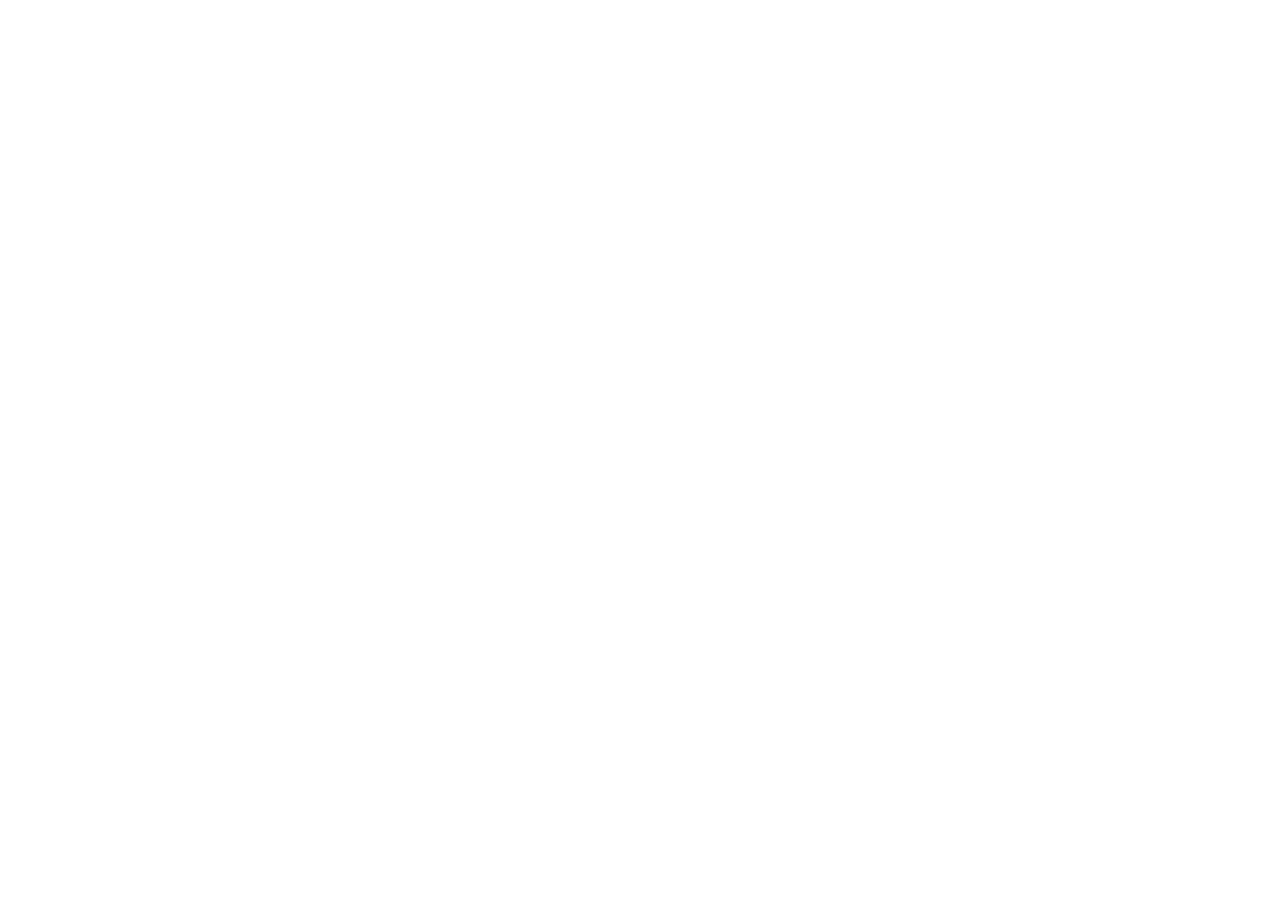
==== Aula13/index.html @ c0e70cef "Aula 04/03" ====
<!DOCTYPE html>
<html lang="pt-br">
<head>
    <meta charset="UTF-8">
    <meta name="viewport" content="width=device-width, initial-scale=1.0">
    <title>Metodos Array</title>
</head>
<body>

    <p id="texto"></p>
    

    <script src="index.js"></script>
</body>
</html>
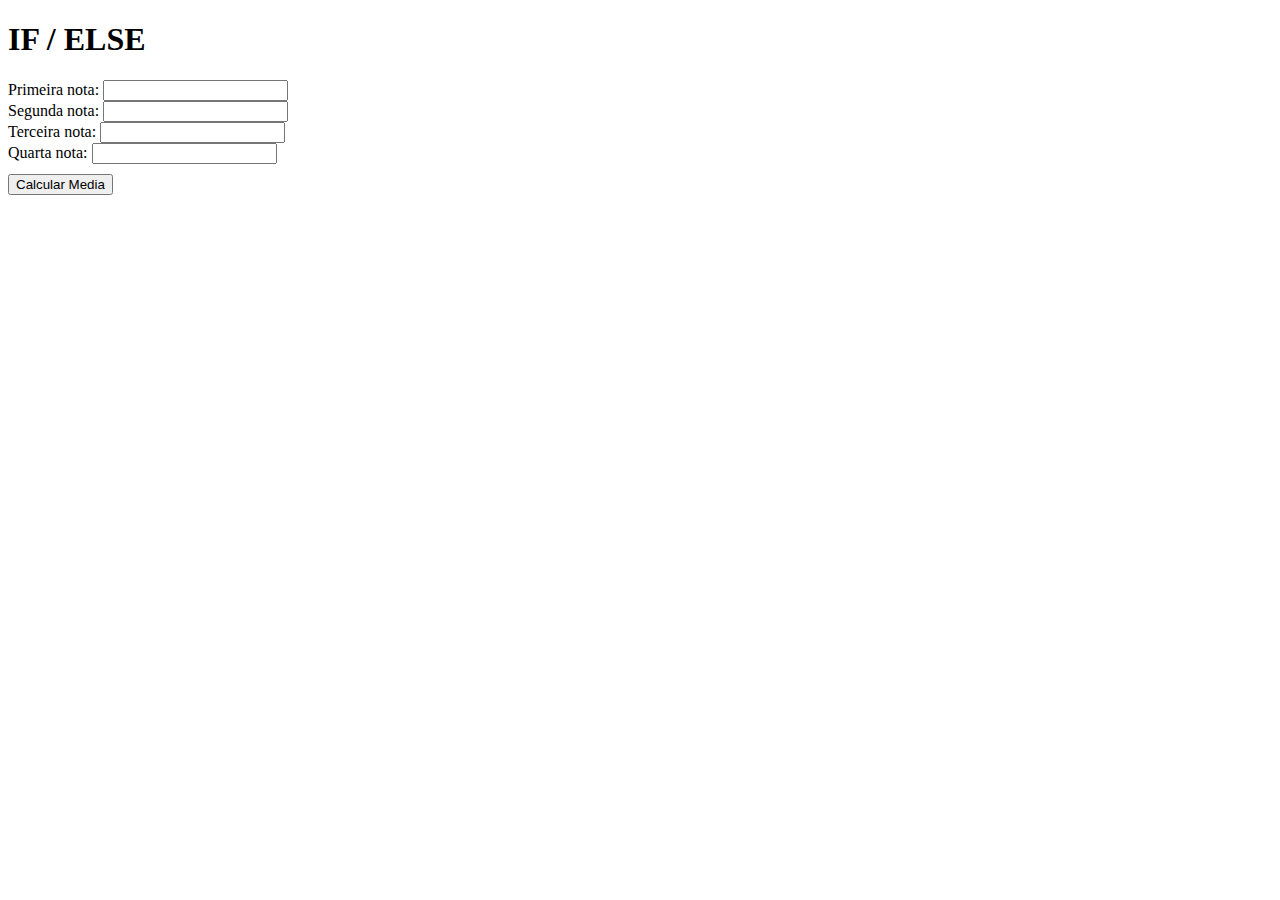
==== commit 3b2cdbb2: "at" ====
--- a/Aula13/index.html
+++ b/Aula13/index.html
@@ -3,12 +3,24 @@
 <head>
     <meta charset="UTF-8">
     <meta name="viewport" content="width=device-width, initial-scale=1.0">
-    <title>Metodos Array</title>
+    <title>IF / Else</title>
 </head>
 <body>
+    <h1>IF / ELSE</h1>
 
     <p id="texto"></p>
+
+    Primeira nota: <input type="number" id="nota1"><br>
+    Segunda nota: <input type="number" id="nota2"><br>
+    Terceira nota: <input type="number" id="nota3"><br>
+    Quarta nota: <input type="number" id="nota4"><br>
+
+    <button onclick="media()" style="margin-top: 10px;">Calcular Media</button>
     
+   <!-- <input  style="padding: 40px; font-size: 30px;" type="text" id="nome" placeholder="Digite seu nome">
+    <button onclick="verificar()" style="padding: 40px; ">Verificar</button>-->
+
+
 
     <script src="index.js"></script>
 </body>
